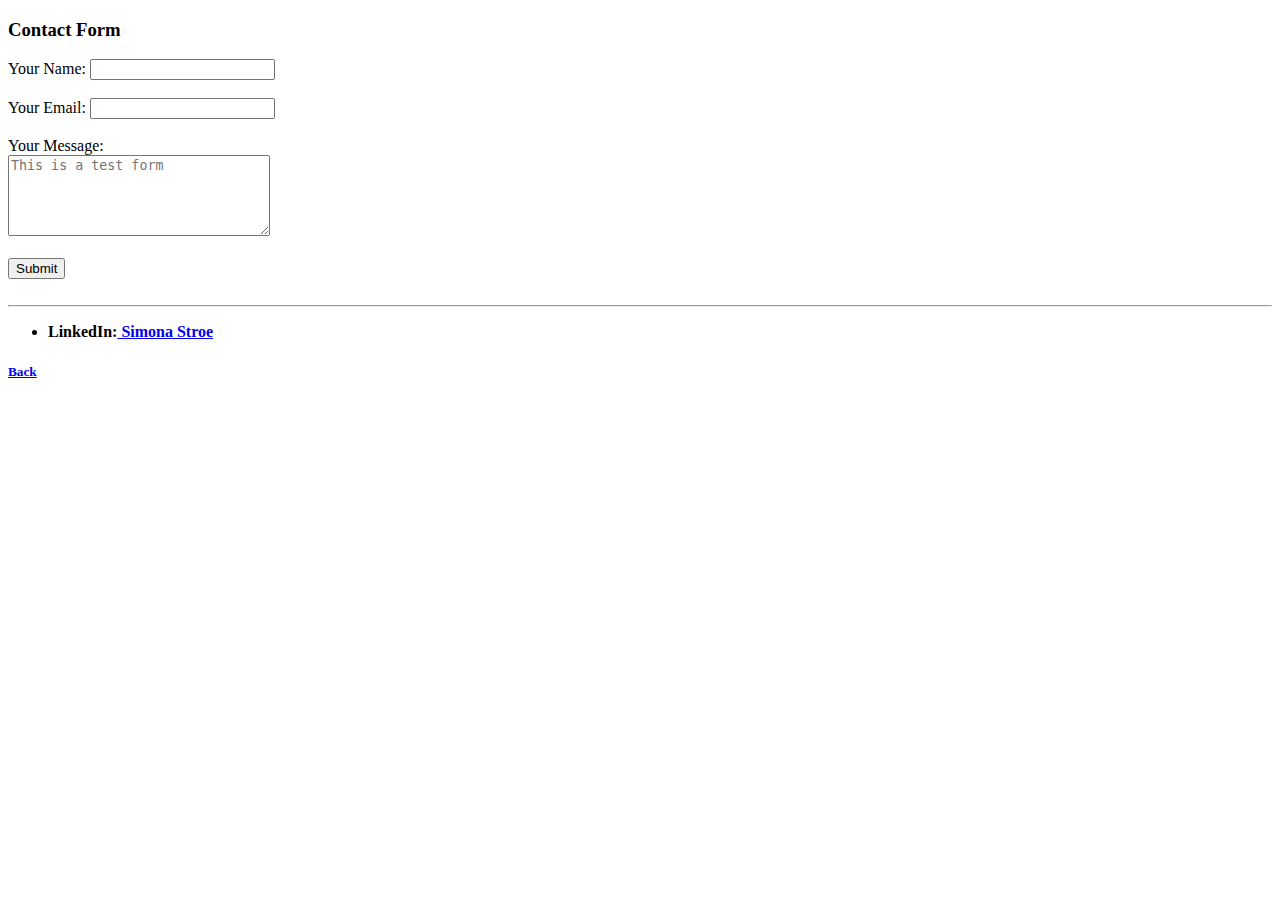
==== contactme.html @ cad439d4 "CV with test contact form" ====
<!DOCTYPE html>
<html lang="en">
<head>
    <meta charset="UTF-8">
    <meta http-equiv="X-UA-Compatible" content="IE=edge">
    <meta name="viewport" content="width=device-width, initial-scale=1.0">
    <title>Contact Me</title>
</head>
<h3>Contact Form</h3>
<form class="" action="mailto:test@email.com" method="post" enctype="text/plain">
    <label>Your Name:</label>
    <input type="text" name="Name"><br><br>
    <label>Your Email:</label>
    <input type="email" name="Email"><br><br>
    <label>Your Message:</label><br>
    <textarea rows="5" cols="30" name="Message" placeholder="This is a test form"></textarea><br><br>
    <input type="submit">
</form><br>
<hr>
<body>
    <ul>
    <li><strong>LinkedIn:<a href="https://www.linkedin.com/in/simona-stroe"> Simona Stroe </a></li></ul>
    <h5><a href=index.html>Back</a></h5>
</body>
</html>
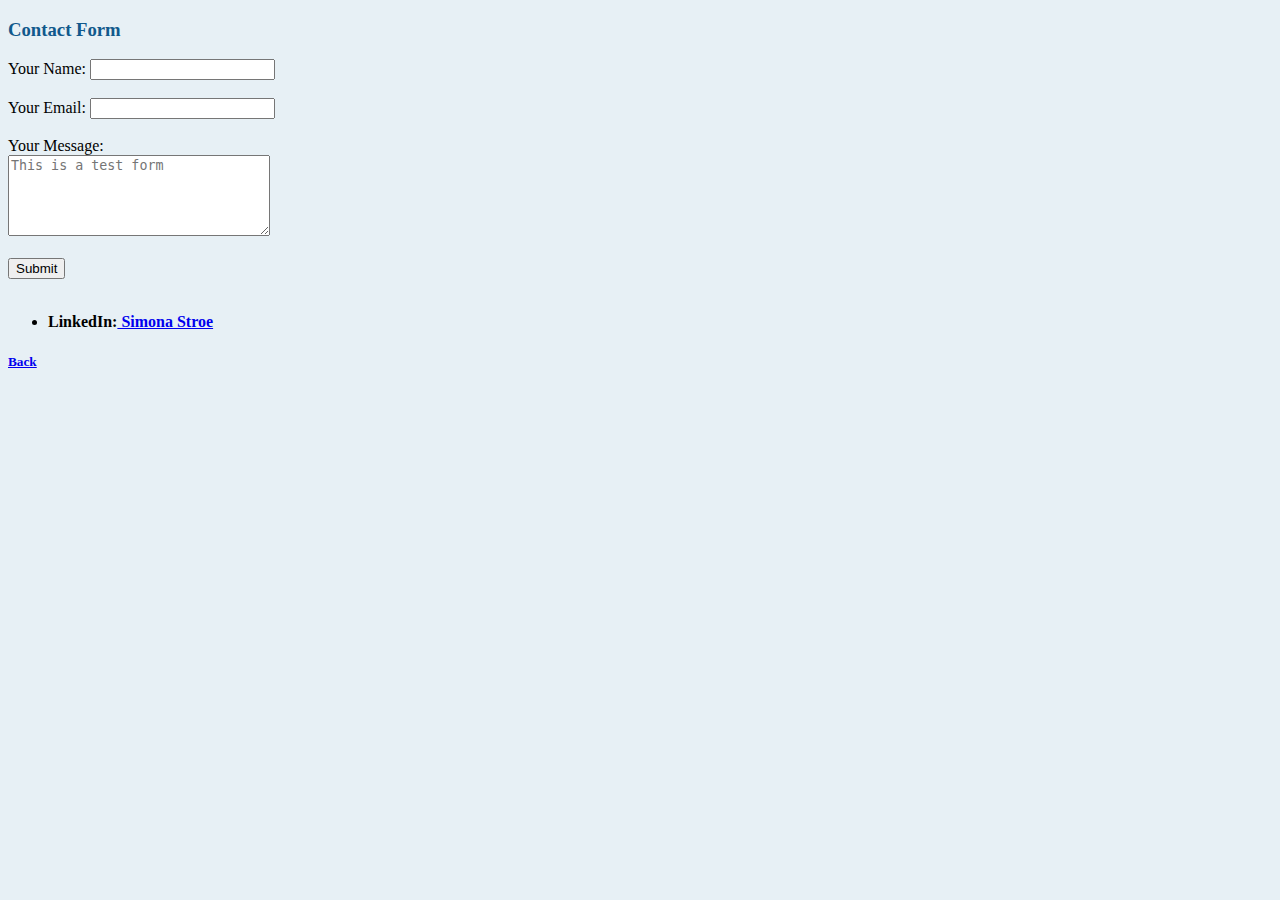
==== commit c1a1bb88: "adding CSS file" ====
--- a/contactme.html
+++ b/contactme.html
@@ -5,6 +5,7 @@
     <meta http-equiv="X-UA-Compatible" content="IE=edge">
     <meta name="viewport" content="width=device-width, initial-scale=1.0">
     <title>Contact Me</title>
+    <link rel="stylesheet" href="/css/style.css">
 </head>
 <h3>Contact Form</h3>
 <form class="" action="mailto:test@email.com" method="post" enctype="text/plain">
@@ -16,7 +17,7 @@
     <textarea rows="5" cols="30" name="Message" placeholder="This is a test form"></textarea><br><br>
     <input type="submit">
 </form><br>
-<hr>
+
 <body>
     <ul>
     <li><strong>LinkedIn:<a href="https://www.linkedin.com/in/simona-stroe"> Simona Stroe </a></li></ul>
--- a/css/style.css
+++ b/css/style.css
@@ -0,0 +1,20 @@
+/*************************** TAG SELECTORS ********************/
+body{
+    background-color: #e7f0f5;
+} 
+
+hr{
+
+        border-style: dotted none none;
+        width: 10%;
+        border-color: gray;
+        border-width: 5px; 
+    }
+h1,h3{
+    color: #11598c;
+}
+
+/*************************** CLASS SELECTORS ********************/
+
+
+/*************************** ID SELECTORS ********************/
